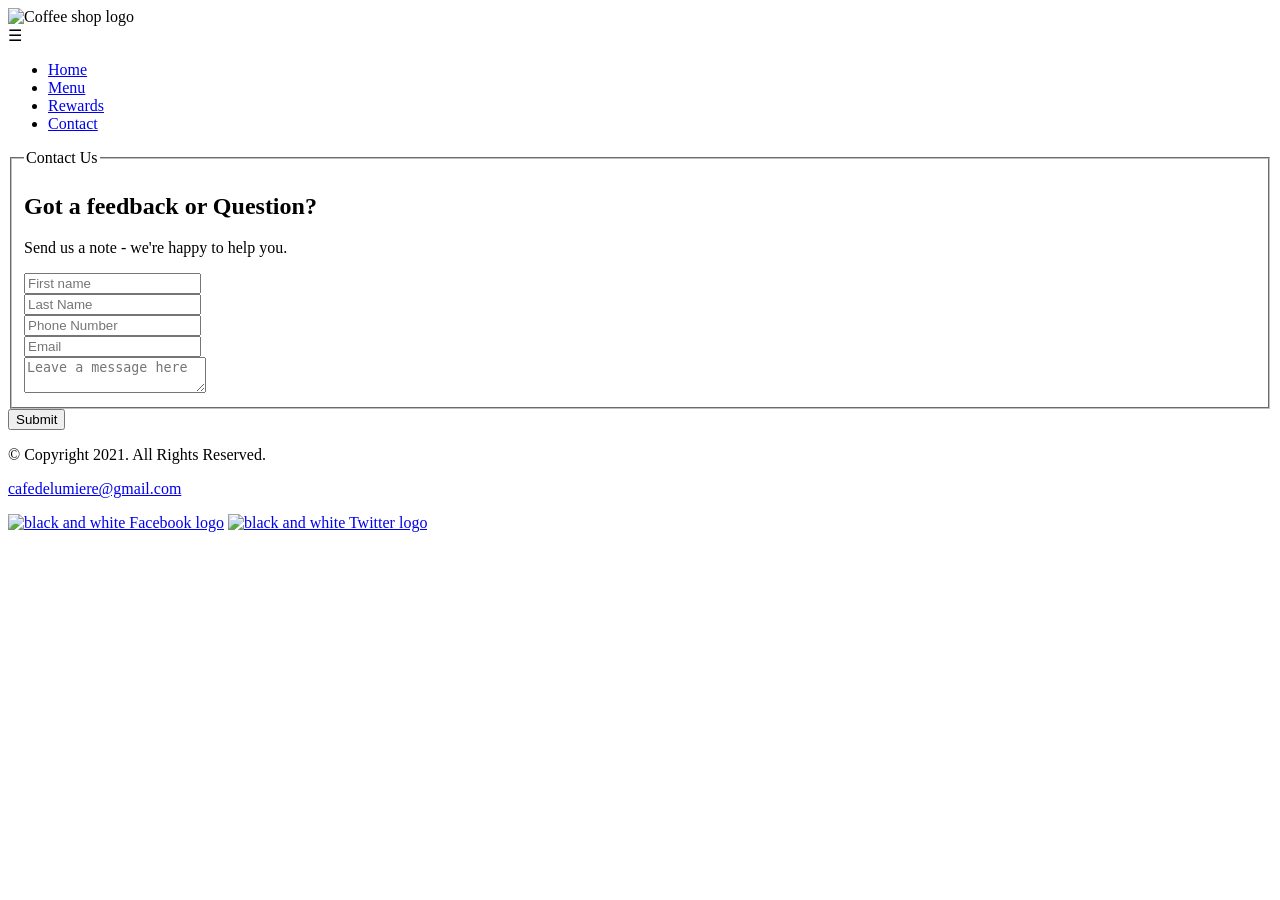
==== contact.html @ ae365e79 "Add files via upload" ====
<!DOCTYPE html>
<html lang="en">
  <head>
    <meta charset="UTF-8" />
    <meta name="viewport" content="width=device-width, initial-scale=1.0" />
    <title>Café De Lumière</title>
    <link rel="stylesheet" href="css/styles.css" />
  </head>
  <body>
    <!--Navigation bar-->

    <nav class="desktop-navbar mobile-navbar" id="mobile-navbar">
      <div class="logo">
        <img src="images/coffee-shop-logo.png" alt="Coffee shop logo" />
      </div>
      <a class="menu-icon" onclick="hamburger()"><div>&#9776;</div></a>

      <ul class="navbar-links" id="navbar-links">
        <li>
          <a href="index.html">Home</a>
        </li>
        <li>
          <a href="menu.html">Menu</a>
        </li>
        <li>
          <a href="index.html#rewards">Rewards</a>
        </li>
        <li>
          <a href="contact.html">Contact</a>
        </li>
      </ul>
    </nav>

    <section class="panel panel4">
      <div class="contact-container">
        <form>
          <fieldset class="form-container">
            <legend>Contact Us</legend>
            <h2>Got a feedback or Question?</h2>
            <p>Send us a note - we're happy to help you.</p>
            <div class="first-name">
              <input
                type="text"
                name="Name"
                placeholder="First name"
                id="Name"
                required=""
              />
            </div>
            <div class="last-name">
              <input
                type="text"
                name="Name"
                placeholder="Last Name"
                id="Name"
                required=""
              />
            </div>

            <div class="phone">
              <input
                type="tel"
                id="phone"
                placeholder="Phone Number"
                name="phone"
                required=""
              />
            </div>
            <div class="email">
              <input
                type="email"
                name="email"
                placeholder="Email"
                id="email"
                required=""
              />
            </div>
            <div class="message">
              <textarea
                id="message"
                value="message"
                placeholder="Leave a message here"
                required=""
              ></textarea>
            </div>
          </fieldset>

          <input type="submit" id="submit" value="Submit" class="submit" />
        </form>
      </div>
    </section>

    <footer>
      <div class="container-footer">
        <p>© Copyright 2021. All Rights Reserved.</p>
        <p>
          <a href="mailto:cafedelumiere@gmail.com" class="text-white"
            >cafedelumiere@gmail.com</a
          >
        </p>

        <div class="social-logo">
          <a href="https://www.facebook.com/cafedelumiere" target="_blank"
            ><img
              src="images/facebook-logo.png"
              alt="black and white Facebook logo"
              class="pr-4"
          /></a>

          <a href="https://twitter.com/cafedelumiere" target="_blank"
            ><img
              src="images/twitter-logo.png"
              alt="black and white Twitter logo"
          /></a>
        </div>
      </div>
    </footer>

    <script src="scripts/script.js"></script>
  </body>
</html>
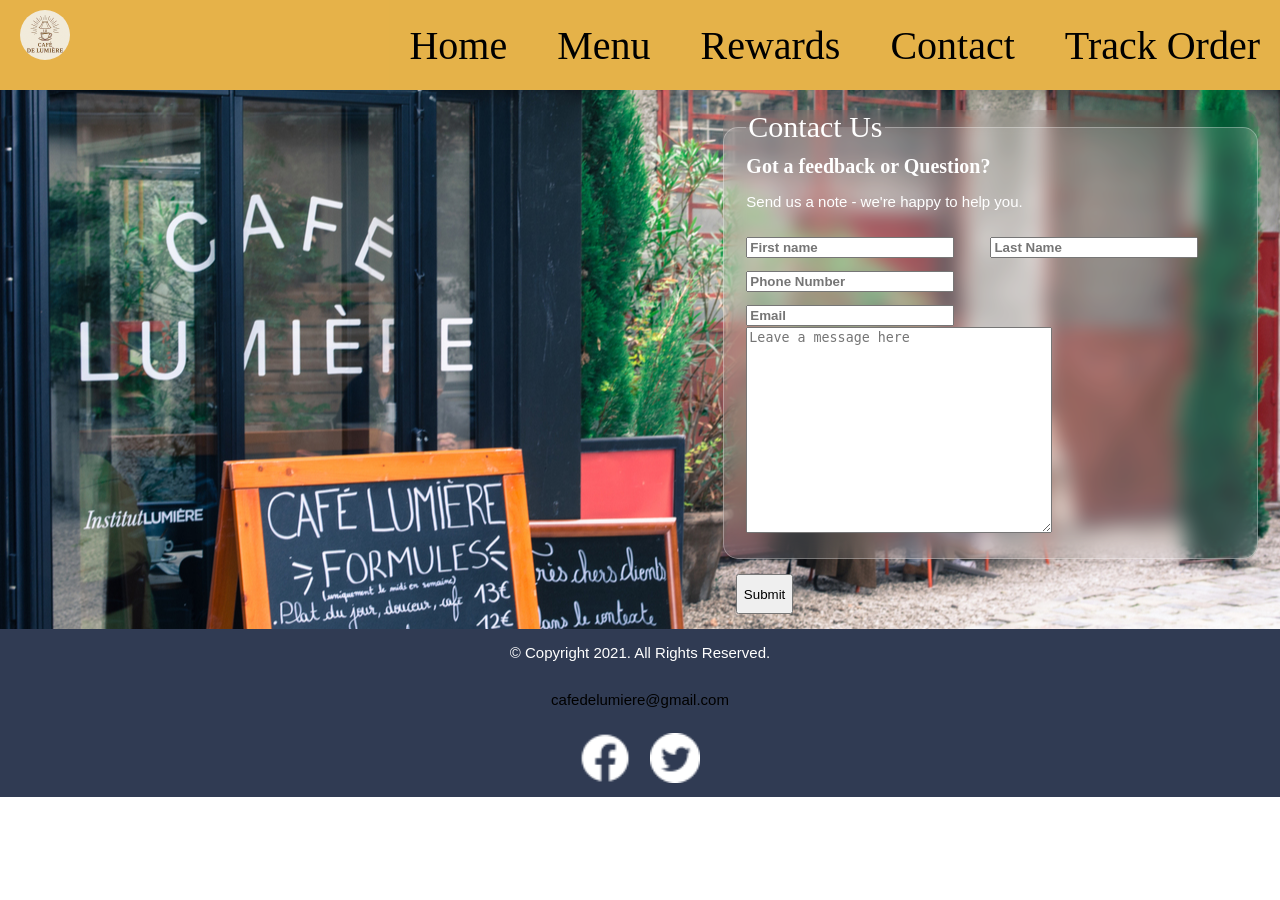
==== commit 9aef1784: "school work- chapter 2 added greeting using javascript added tracker on navigation bar" ====
--- a/contact.html
+++ b/contact.html
@@ -27,6 +27,9 @@
         </li>
         <li>
           <a href="contact.html">Contact</a>
+        </li>
+        <li>
+          <a href="orderTracker.html" class="orderTrackerBtn">Track Order</a>
         </li>
       </ul>
     </nav>
--- a/css/styles.css
+++ b/css/styles.css
@@ -0,0 +1,526 @@
+body,
+header,
+nav,
+main,
+footer,
+h1,
+h2,
+div,
+img figure section {
+  margin: 0;
+  padding: 0;
+  border: 0;
+}
+/*==================
+Global Style
+===================
+*/
+body {
+  color: black;
+}
+
+p {
+  font-family: Arial, Helvetica, sans-serif;
+  font-size: 15px;
+}
+a {
+  text-decoration: none;
+  color: black;
+}
+ul {
+  list-style: none;
+}
+
+.hero {
+  max-width: 100px;
+}
+.logo {
+  padding: 10px;
+}
+.logo img {
+  border-radius: 50px;
+  height: 50px;
+  width: 50px;
+  display: flex;
+}
+
+/*===============
+Panel styles
+===========
+*/
+.panel {
+  display: flex;
+  justify-content: center;
+  padding-top: 10vh;
+  font-size: 30px;
+  color: white;
+  height: 100%;
+  max-width: 100vw;
+}
+
+.panel1 {
+  background-color: #0f172a;
+  flex-direction: column;
+  justify-content: flex-start;
+  align-self: flex-start;
+}
+.panel2 {
+  background-color: #303b53;
+  flex-direction: column;
+  justify-content: flex-start;
+  align-self: flex-start;
+  overflow: auto;
+
+  gap: 10px;
+}
+.panel3 {
+  background-color: #050f25;
+}
+.panel4 {
+  background-color: #0f172a;
+  top: 55px;
+}
+.panel5 {
+  background-color: #131a29;
+}
+
+/*=========
+Moblie navigiation bar CSS style
+===========
+*/
+#navbar-links {
+  /*Sits off-screen to the right, always rendered */
+  transform: translateX(100%);
+  transition: transform 0.4s ease-in-out;
+
+  background: rgba(230, 178, 73, 0.895);
+  margin: 0;
+  top: 10vh;
+  right: 0;
+  position: fixed; /*use fixed so it overlays everything */
+  display: flex;
+  z-index: 99998;
+
+  flex-direction: column;
+  align-items: center;
+  gap: 10px;
+  height: 100vh;
+  width: 80vw;
+  font-size: 40px;
+  padding: 0;
+}
+/*===========
+When active, slide it back into view
+===========
+*/
+#navbar-links.open {
+  transform: translateX(0);
+}
+
+.menu-icon {
+  display: flex;
+  font-size: 50px;
+  border: solid 1px;
+  width: 50px;
+  padding: 0;
+  color: rgb(73, 73, 74);
+}
+
+.mobile-navbar {
+  display: flex;
+  position: fixed;
+  top: 0;
+  width: 100vw;
+  height: 10vh;
+  left: 0;
+  padding: 0 0 5px 0;
+  flex-direction: row;
+
+  justify-content: space-between;
+  background: rgb(230, 178, 73);
+  z-index: 99999;
+}
+
+.mobile-navbar li {
+  align-items: center;
+  width: 80px;
+  padding: 20px 0 10px 0;
+}
+
+/*=============
+Style for mobile banner
+===============
+*/
+.banner {
+  color: white;
+  border-bottom: white solid 1.5px;
+}
+.banner p {
+  text-align: left;
+  font-size: 40px;
+  font-family: Georgia, "Times New Roman", Times, serif;
+  padding-left: 10px;
+}
+
+/*=================
+style for menu recommendation in panel 1
+================= */
+.recommended img {
+  width: 150px;
+  height: 150px;
+  border-radius: 20px;
+}
+
+.recommended ul {
+  display: flex;
+  flex-direction: row;
+  overflow: auto;
+  gap: 20px;
+  align-items: center;
+}
+
+.menu-link {
+  width: 150px;
+  padding: 10px;
+  font-family: Georgia, "Times New Roman", Times, serif;
+  font-size: 20px;
+  font-weight: bold;
+}
+.header-btn {
+  color: white;
+  font-size: 15px;
+  padding: 10px;
+}
+.section-header {
+  display: flex;
+  justify-content: space-between;
+  flex-direction: row;
+  align-items: center;
+}
+.section-header h2 {
+  font-size: 20px;
+  padding: 10px;
+
+  margin: 0;
+}
+.section-header p {
+  top: 0;
+  font-size: 15px;
+
+  margin: 0;
+  padding: 10px;
+}
+
+/*======================
+Style for reward section slides
+====================== */
+
+.slides {
+  display: flex;
+  flex-direction: row;
+  overflow: scroll;
+}
+.slide {
+  width: 250px;
+  height: 350px;
+  overflow: auto;
+  display: flex;
+  justify-content: center;
+  padding: 10px;
+  margin: 10px 10px 10px 0;
+  border: white solid 1px;
+  flex-direction: column;
+  flex-shrink: 0;
+}
+.slide img {
+  height: 150px;
+}
+.rewardHeader2 {
+  padding: 10px;
+  border-bottom: white solid 1px;
+}
+.rewardHeader2 h2 {
+  font-size: 20px;
+}
+
+.howToEarn {
+  display: flex;
+  flex-direction: column;
+  padding: 10px;
+  justify-content: center;
+  align-items: center;
+  gap: 10px;
+}
+.howToEarn li {
+  border: white solid 1px;
+  border-radius: 10px;
+  padding: 5px;
+}
+.howToEarn li h2 {
+  font-size: 15px;
+  font-family: Arial, Helvetica, sans-serif;
+  color: white;
+  margin-bottom: 10px;
+}
+.star {
+  border-radius: 50px;
+  background: darkgoldenrod;
+  color: black;
+  font-size: 20px;
+  margin-right: 5px;
+}
+.container img {
+  height: 150px;
+  width: 150px;
+}
+
+.container {
+  display: grid;
+  grid-template-columns: auto;
+  grid-template-rows: repeat(2, 1fr);
+  padding: 10px;
+}
+.container p {
+  font-size: 15px;
+}
+.container table {
+  font-size: 15px;
+  border-collapse: separate;
+  border-spacing: 10px;
+  border: white solid 1px;
+}
+.container tr td {
+  border: white solid 1px;
+  padding: 5px;
+}
+/************* style for Contact page **********/
+.contact-container {
+  background-image: url("../images/shop-photo.jpg");
+  background-size: cover;
+
+  background-position: center;
+  background-repeat: no-repeat;
+  color: white;
+  padding-top: 20px;
+  display: flex;
+  justify-content: center;
+  align-content: center;
+}
+
+.form-container {
+  display: grid;
+  grid-template-columns: repeat(2, 1fr);
+  max-width: 500px;
+
+  position: relative;
+
+  background: rgba(255, 255, 255, 0.15);
+  backdrop-filter: blur(10px);
+  -webkit-backdrop-filter: blur(10px);
+
+  border: rgb(255, 255, 255, 0.3) solid 1px;
+
+  border-radius: 15px;
+
+  color: white;
+}
+
+.form-container input {
+  width: 100px;
+  font-weight: bold;
+}
+.form-container textarea {
+  width: 200px;
+  height: 100px;
+}
+.form-container legend,
+.form-container p,
+.form-container h2 .phone,
+.email,
+.message {
+  grid-column: span 2;
+}
+.form-container h2 {
+  font-size: 20px;
+}
+.submit {
+  grid-column: 2;
+  justify-content: end;
+  margin: 15px;
+  height: 40px;
+  width: auto;
+}
+
+/**************style for menu page *************/
+.table-menu {
+  border: white solid 1px;
+  border-collapse: collapse;
+  border-radius: 10px;
+  width: 300px;
+  height: 500px;
+  margin: 20px 40px;
+  box-shadow: 0 4px 30px rgba(255, 245, 245, 0.569);
+}
+.table-menu img {
+  width: 50px;
+  height: 50px;
+  border-radius: 10px;
+}
+.table-menu th {
+  font-size: 30px;
+}
+.table-menu tr {
+  border-bottom: white solid 1px;
+  font-size: 15px;
+}
+
+/* style for footer*/
+.container-footer {
+  display: flex;
+  justify-content: center;
+  align-items: center;
+  flex-direction: column;
+  background: #303b53;
+  color: white;
+}
+.contact-container a {
+  color: white;
+}
+.social-logo {
+  display: flex;
+  flex-direction: row;
+}
+.social-logo img {
+  height: 50px;
+  width: 50px;
+  padding: 10px;
+}
+
+@media screen and (min-width: 1020px), print {
+  .menu-icon {
+    display: none;
+  }
+  #navbar-links {
+    display: flex;
+    top: 0;
+    transform: translateX(0);
+    flex-direction: row;
+    height: 10vh;
+    width: auto;
+  }
+  .desktop-navbar {
+    padding: 0 10px 0 10px;
+  }
+
+  .desktop-navbar li {
+    padding: 20px;
+    width: fit-content;
+  }
+
+  .panel1 {
+    justify-content: center;
+  }
+  .panel2 {
+    overflow: none;
+  }
+  .panel3 {
+    display: flex;
+    justify-content: center;
+  }
+  .panel {
+  }
+
+  .banner {
+    display: flex;
+    border: solid 1px white;
+    justify-content: center;
+    align-self: center;
+    top: 60px;
+    width: 300px;
+    height: 250px;
+    margin: 40px;
+  }
+  .recommended {
+    border-top: white solid 1px;
+    height: 200px;
+  }
+
+  .recommended img {
+    width: 80px;
+    height: 80px;
+  }
+
+  /* rewards*/
+
+  .howToEarn {
+    display: grid;
+    grid-template-columns: repeat(3, 1fr);
+    grid-template-rows: repeat(2, 1fr);
+    padding: 10px;
+  }
+
+  /*slides*/
+
+  .slides {
+    padding-left: 50px;
+    gap: 10px;
+  }
+  .slide {
+    overflow: visible;
+  }
+
+  /*style for about us section */
+  .container {
+    display: grid;
+    grid-template-columns: repeat(2, 1fr);
+    grid-template-rows: 1fr;
+    margin-left: 20px;
+  }
+  .about-us {
+    display: grid;
+    max-width: 500px;
+    height: 100px;
+    grid-template-columns: 1fr;
+    grid-template-rows: repeat(4, 1fr);
+    gap: 5px;
+  }
+  .about-us img {
+    display: flex;
+    align-self: center;
+    justify-content: center;
+  }
+
+  /* style for contact */
+  .contact-container {
+    width: 100%;
+    height: auto;
+    justify-content: flex-end;
+    align-items: center;
+    padding-right: 20px;
+  }
+  .form-container input {
+    width: 200px;
+    height: auto;
+    font-weight: bold;
+  }
+  .form-container textarea {
+    width: 300px;
+    height: 200px;
+  }
+
+  /**************style for menu page *************/
+  .table-menu {
+    width: 500px;
+    height: auto;
+  }
+  .table-menu img {
+    width: 150px;
+    height: 150px;
+    border-radius: 10px;
+  }
+
+  .table-menu tr {
+    border-bottom: white solid 1px;
+    font-size: 15px;
+  }
+}
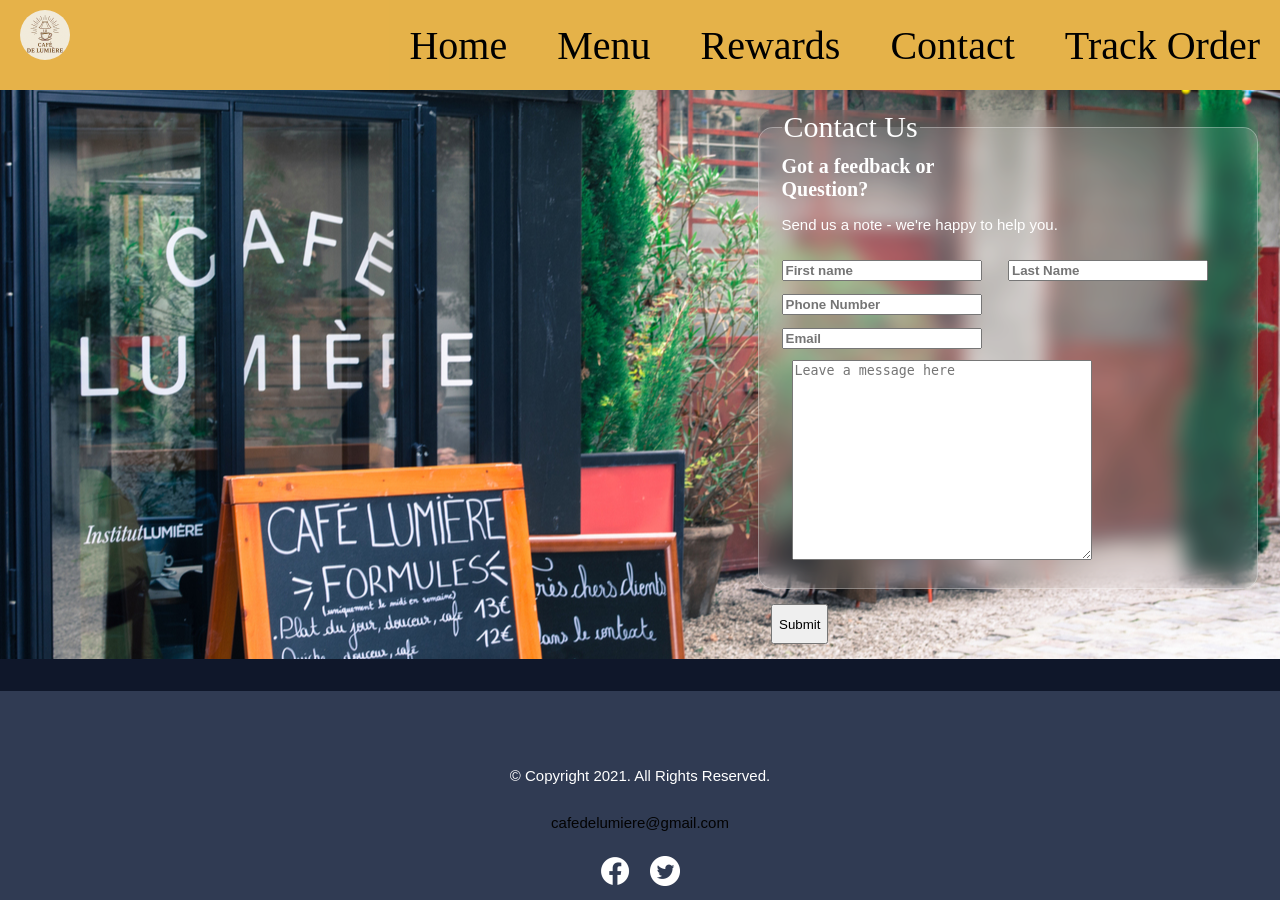
==== commit 86d9bd91: "school work chapter 5 and 6 - events added an event listener to I'm here button on order tracker tha" ====
--- a/contact.html
+++ b/contact.html
@@ -120,5 +120,6 @@
     </footer>
 
     <script src="scripts/script.js"></script>
+    <script src="scripts/script5_chapter5_and_6_events.js"></script>
   </body>
 </html>
--- a/css/styles.css
+++ b/css/styles.css
@@ -11,12 +11,26 @@
   padding: 0;
   border: 0;
 }
+
+* {
+  box-sizing: border-box;
+  -webkit-text-size-adjust: 100%; /* stops safari from auto-adjusting font sizes */
+}
 /*==================
 Global Style
 ===================
 */
+html {
+  background-color: #303b53;
+}
 body {
   color: black;
+  display: flex;
+  flex-direction: column;
+  min-height: 100dvh;
+}
+footer {
+  margin-top: auto;
 }
 
 p {
@@ -25,7 +39,7 @@
 }
 a {
   text-decoration: none;
-  color: black;
+  color: rgb(3, 3, 3);
 }
 ul {
   list-style: none;
@@ -44,6 +58,14 @@
   display: flex;
 }
 
+.logInBtn,
+.joinNowBtn {
+  padding: 10px;
+  border: 1px solid white;
+  border-radius: 5px;
+  background: none;
+  color: white;
+}
 /*===============
 Panel styles
 ===========
@@ -52,23 +74,25 @@
   display: flex;
   justify-content: center;
   padding-top: 10vh;
+  padding-top: max(10vh, 60px);
   font-size: 30px;
   color: white;
-  height: 100%;
+  height: auto;
+  min-height: 0;
   max-width: 100vw;
+  padding-bottom: 2rem;
 }
 
 .panel1 {
   background-color: #0f172a;
   flex-direction: column;
-  justify-content: flex-start;
-  align-self: flex-start;
+  justify-content: center;
 }
 .panel2 {
   background-color: #303b53;
   flex-direction: column;
-  justify-content: flex-start;
-  align-self: flex-start;
+  justify-content: center;
+
   overflow: auto;
 
   gap: 10px;
@@ -82,6 +106,12 @@
 }
 .panel5 {
   background-color: #131a29;
+  min-height: 0;
+  height: auto;
+  align-items: flex-start;
+}
+.panel6 {
+  background-color: #697183;
 }
 
 /*=========
@@ -104,7 +134,7 @@
   flex-direction: column;
   align-items: center;
   gap: 10px;
-  height: 100vh;
+  height: 100dvh;
   width: 80vw;
   font-size: 40px;
   padding: 0;
@@ -132,6 +162,7 @@
   top: 0;
   width: 100vw;
   height: 10vh;
+  min-height: 60px; /* added as a fallback*/
   left: 0;
   padding: 0 0 5px 0;
   flex-direction: row;
@@ -140,7 +171,9 @@
   background: rgb(230, 178, 73);
   z-index: 99999;
 }
-
+.navbar-links a {
+  color: black;
+}
 .mobile-navbar li {
   align-items: center;
   width: 80px;
@@ -178,6 +211,9 @@
   gap: 20px;
   align-items: center;
 }
+.recommendationBtn {
+  color: white;
+}
 
 .menu-link {
   width: 150px;
@@ -212,6 +248,99 @@
 }
 
 /*======================
+Style for offer container
+====================== */
+.offer-container {
+  height: auto;
+  width: 100dvw;
+  display: flex;
+  flex-direction: column;
+  justify-content: center;
+  align-content: center;
+  background-color: rgb(236, 152, 92);
+  position: relative;
+}
+.itemPhoto {
+  height: auto;
+  width: 100dvw;
+  z-index: 9;
+  padding: 10px;
+  display: flex;
+  justify-items: center;
+}
+.offer-container h2 {
+  font-size: 20px;
+}
+.offer-banner {
+  display: flex;
+  justify-content: start;
+  align-items: start;
+  left: 0;
+  position: absolute;
+  z-index: 10;
+  top: 0;
+  height: 30px;
+  width: fit-content;
+  padding: 10px;
+  color: black;
+  background-color: gold;
+  border-radius: 10px;
+  font-weight: bold;
+}
+.offerEnds {
+  display: flex;
+  justify-content: start;
+  align-items: start;
+  left: 0;
+  position: absolute;
+  z-index: 10;
+  top: 30px;
+  height: 30px;
+  width: fit-content;
+  padding: 10px;
+  color: black;
+
+  font-size: 10px;
+}
+
+.offerDetails {
+  display: flex;
+  flex-direction: column;
+  padding: 10px;
+  left: 0;
+  z-index: 1;
+  width: 100dvw;
+  height: auto;
+  background-color: rgba(255, 255, 255, 0.43);
+  -webkit-backdrop-filter: blur(4px);
+  backdrop-filter: blur(4px);
+  color: black;
+}
+.offerDetails p {
+  margin: 0;
+  font-size: 12px;
+}
+.offerDetails p:nth-child(2) {
+  font-size: 20px;
+}
+.offerDetails p:nth-child(3) {
+  font-weight: bold;
+}
+#originalPrice {
+  text-decoration: line-through;
+}
+.price {
+  display: flex;
+  flex-direction: row;
+
+  font-size: 20px;
+}
+.price p {
+  width: fit-content;
+  height: auto;
+}
+
+/*======================
 Style for reward section slides
 ====================== */
 
@@ -219,6 +348,7 @@
   display: flex;
   flex-direction: row;
   overflow: scroll;
+  -webkit-overflow-scrolling: touch;
 }
 .slide {
   width: 250px;
@@ -395,6 +525,58 @@
   width: 50px;
   padding: 10px;
 }
+.aboutUsHighlights {
+  font-weight: bold;
+  color: gold;
+}
+
+/***************** style for Order tracker******************/
+.orderTracker {
+  background-color: rgba(55, 122, 147, 0.429);
+  color: rgb(255, 255, 255);
+  font-size: 18px;
+  margin: 0;
+  padding-top: 50px;
+  justify-content: center;
+  align-items: center;
+  display: flex;
+  flex-direction: column;
+}
+.status td:first-child {
+  background-color: grey;
+  border-start-start-radius: 5px;
+}
+.status td:last-child {
+  border: 1px solid green;
+  background-color: green;
+  border-collapse: collapse;
+  border-start-end-radius: 5px;
+}
+.tracker-container tr {
+  display: flex;
+  justify-content: space-between;
+  border-bottom: 0.5px solid grey;
+}
+
+.message {
+  font: 1em sans-serif;
+  font-size: 20px;
+  padding: 10px;
+  display: flex;
+}
+
+.item {
+  justify-content: space-between;
+  padding-left: 20px;
+}
+.imHereBtn {
+  border: 1px white solid;
+  border-radius: 1px;
+  border-radius: 10px;
+  padding: 10px;
+  margin: 10px;
+  color: gold;
+}
 
 @media screen and (min-width: 1020px), print {
   .menu-icon {
@@ -421,13 +603,17 @@
     justify-content: center;
   }
   .panel2 {
-    overflow: none;
+    overflow: visible;
   }
   .panel3 {
     display: flex;
     justify-content: center;
   }
-  .panel {
+  .panel5 {
+    display: flex;
+  }
+  .panel6 {
+    height: 100%;
   }
 
   .banner {
@@ -440,14 +626,15 @@
     height: 250px;
     margin: 40px;
   }
+  /****************style for menu recommendation ****************/
   .recommended {
     border-top: white solid 1px;
-    height: 200px;
+    height: auto;
   }
 
   .recommended img {
-    width: 80px;
-    height: 80px;
+    width: 150px;
+    height: 150px;
   }
 
   /* rewards*/
@@ -469,25 +656,30 @@
     overflow: visible;
   }
 
-  /*style for about us section */
+  /**************************style for about us section */
   .container {
     display: grid;
     grid-template-columns: repeat(2, 1fr);
     grid-template-rows: 1fr;
-    margin-left: 20px;
+    margin: 0 20px; /*balanced horizontal margin */
+    align-items: start; /* prevent safari from streching column unevenly*/
   }
   .about-us {
-    display: grid;
+    display: flex;
+    flex-direction: column;
     max-width: 500px;
-    height: 100px;
-    grid-template-columns: 1fr;
-    grid-template-rows: repeat(4, 1fr);
+    height: auto;
+
     gap: 5px;
   }
   .about-us img {
     display: flex;
     align-self: center;
     justify-content: center;
+  }
+  .aboutUsHighlights {
+    font-weight: bold;
+    color: gold;
   }
 
   /* style for contact */
@@ -523,4 +715,46 @@
     border-bottom: white solid 1px;
     font-size: 15px;
   }
-}
+  .sub_navbar {
+    width: 100vw;
+  }
+  /***************** style for Order tracker******************/
+  .orderTracker {
+    font-size: 25px;
+  }
+
+  .message {
+    font-size: 30px;
+  }
+
+  .imHereBtn:hover {
+    background-color: gold;
+    color: rgba(55, 122, 147, 0.429);
+  }
+
+  /**********************style for limited offer*************/
+
+  .offer-container {
+    display: flex;
+    justify-content: center;
+    align-self: center;
+    width: fit-content;
+    height: auto;
+  }
+  .offerDetails {
+    width: 100%;
+    height: auto;
+  }
+
+  .itemPhoto {
+    height: auto;
+    width: 450px;
+    display: flex;
+    align-self: self-end;
+  }
+  .menu-endrow {
+    display: flex;
+    flex-direction: column;
+    justify-content: space-between;
+  }
+}
